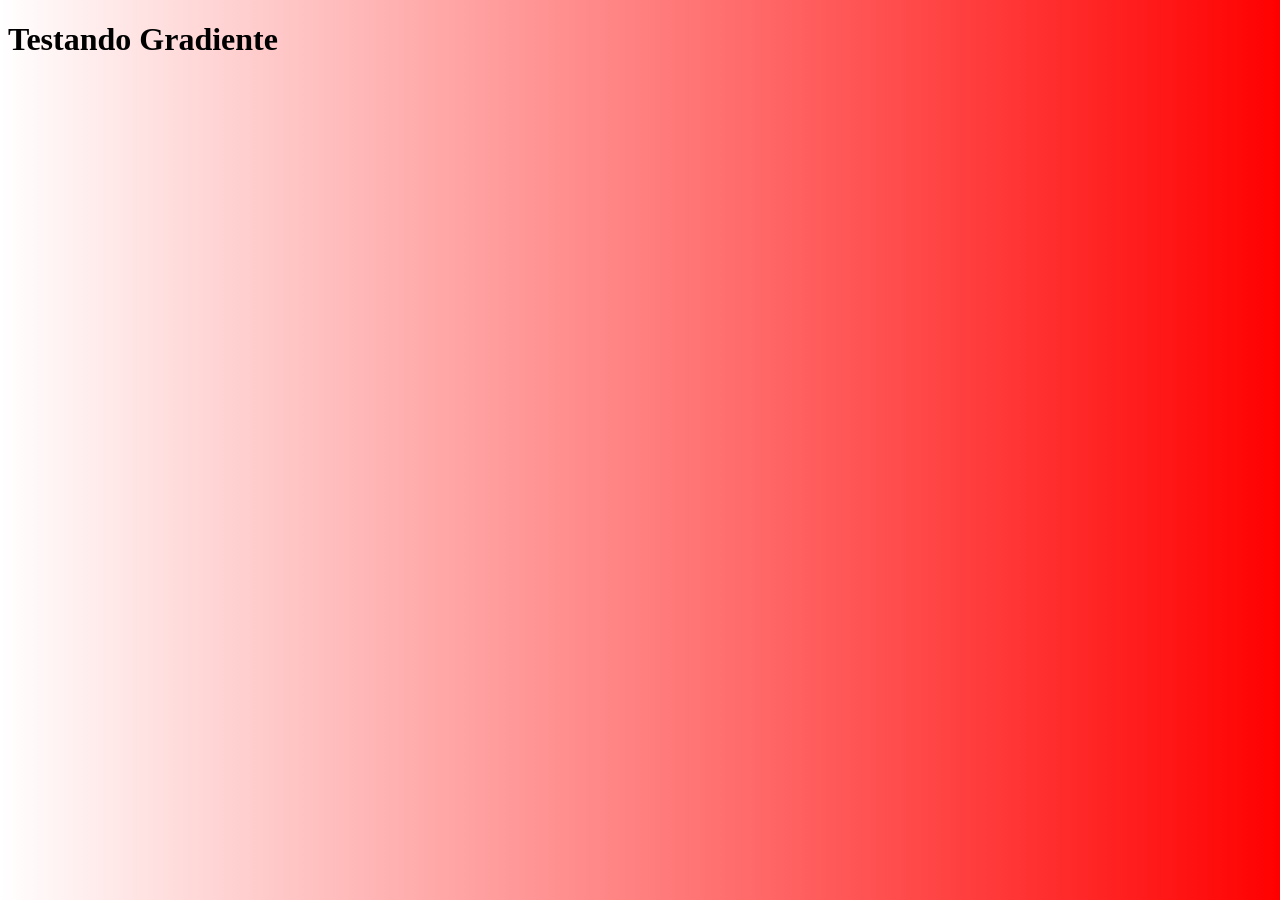
==== Html-Css/Exercícios/cor02/index.html @ ffa43d88 "gradiente em css" ====
<!DOCTYPE html>
<html lang="pt-br">
<head>
    <meta charset="UTF-8">
    <meta name="viewport" content="width=device-width, initial-scale=1.0">
    <title>Gradiente em CSS</title>
    <style>
        body{
            background-image: linear-gradient(to right, white, red);
        }
    </style>
</head>
<body>
    <h1>Testando Gradiente</h1>
</body>
</html>
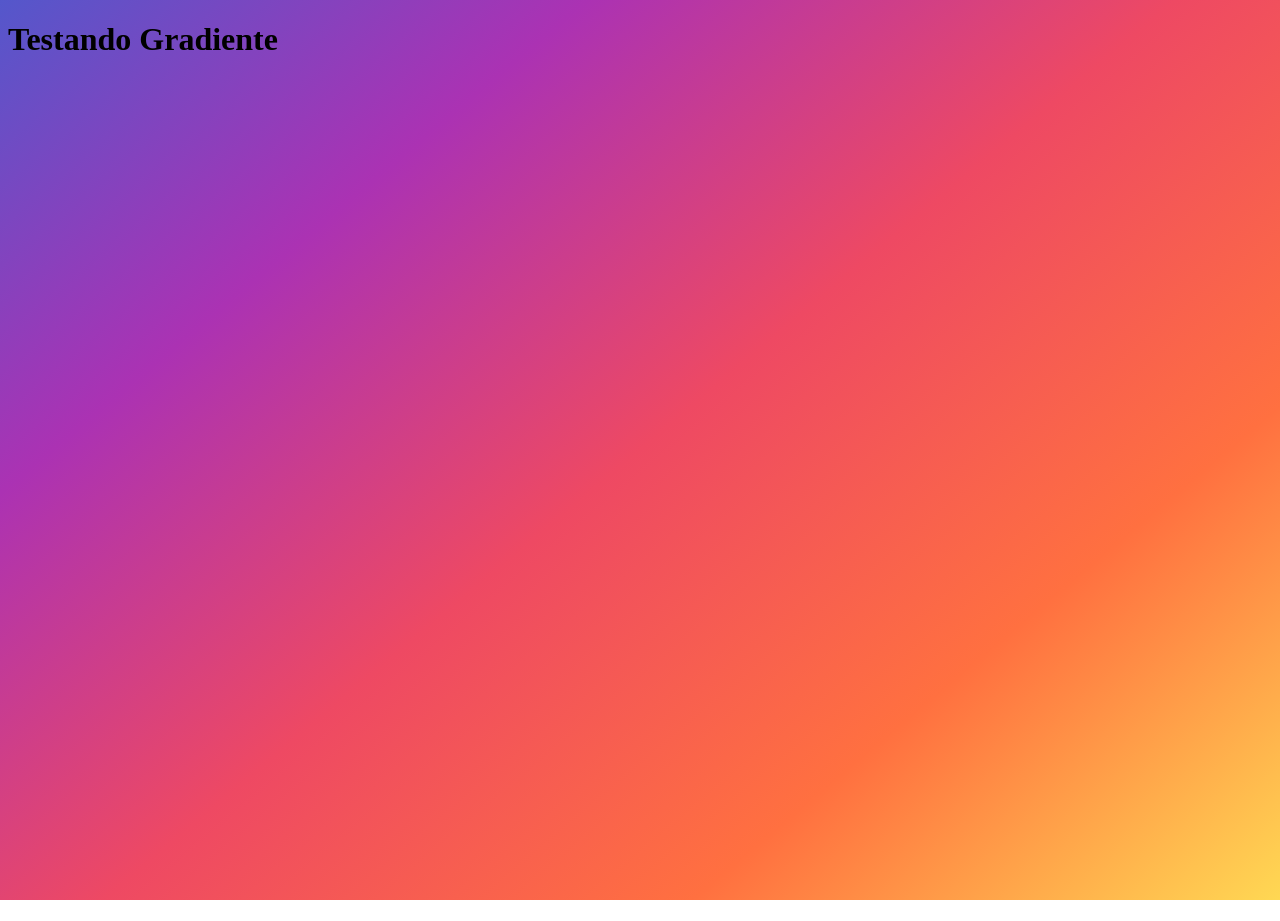
==== commit 33e8eb66: "gradiente" ====
--- a/Html-Css/Exercícios/cor02/index.html
+++ b/Html-Css/Exercícios/cor02/index.html
@@ -5,8 +5,12 @@
     <meta name="viewport" content="width=device-width, initial-scale=1.0">
     <title>Gradiente em CSS</title>
     <style>
+        *{/*CONFIGURAÇÕES GLOBAIS DA CSS*/
+            height: 100%;
+        }
         body{
-            background-image: linear-gradient(to right, white, red);
+            background-image: linear-gradient(140deg, #5457CB, #AB32B3, #EE4963, #FF7040, #FFD853);
+            background-attachment: fixed;
         }
     </style>
 </head>
